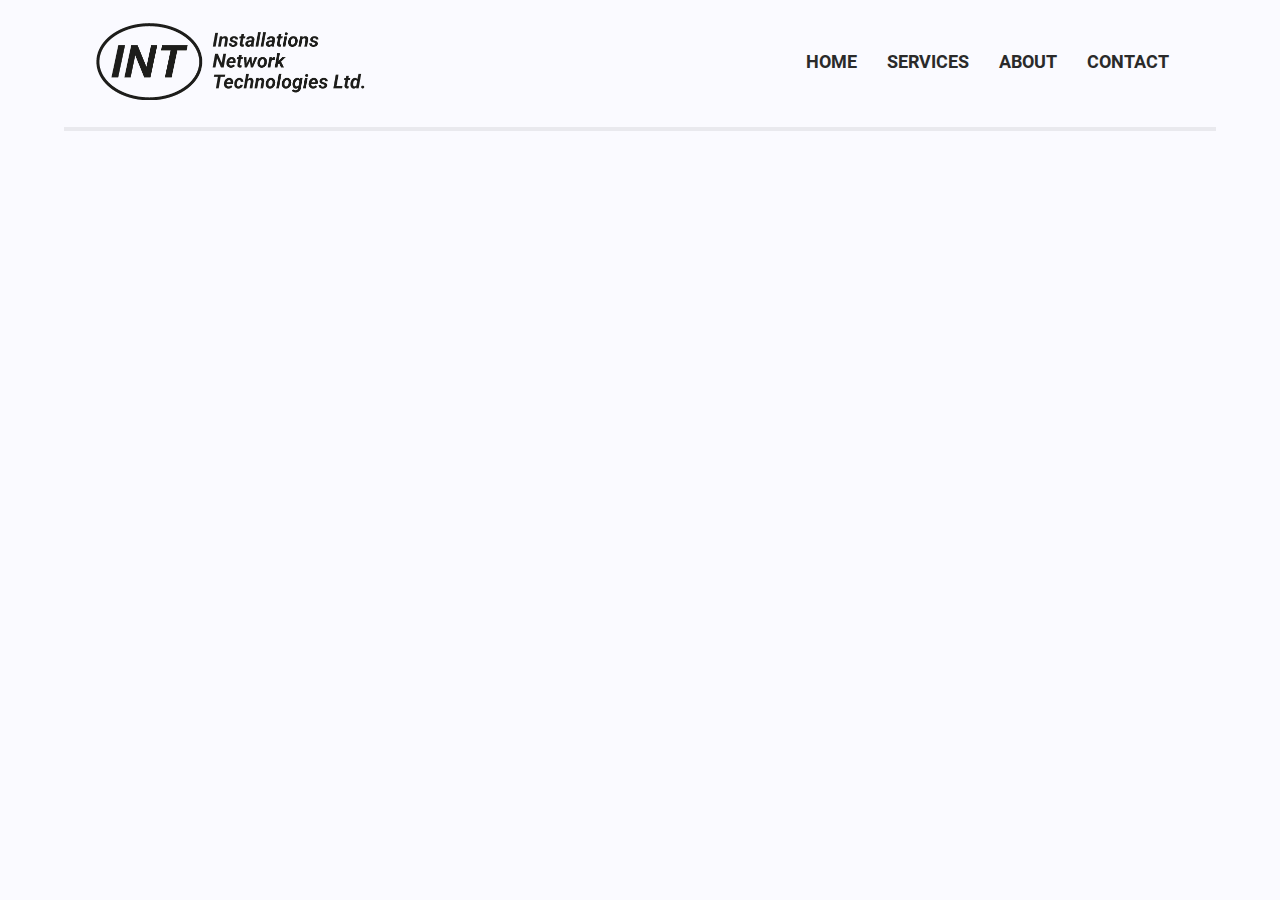
==== index.html @ aeeef5a5 "Nav" ====
<!DOCTYPE html>
<html lang="en">
<head>
    <meta charset="UTF-8">
    <meta name="viewport" content="width=device-width, initial-scale=1.0">
    <link rel="stylesheet" type="text/css" href="style/styles.css">
    <script type="text/javascript" src="javascript/jquery.js"></script>
    <script type="text/javascript" src="javascript/js.js"></script>
    <title>Document</title>
</head>
<body>
    <div class="main-wrapper">
        <nav>
            <div class="logo-container">
                <img class="logo" src="/images/logo/INT-Logo.gif">
            </div>
            <div class="desktop-nav-container">
                <ul>
                    <li><button class="home-btn" id="home-btn"><p class="fromLeft">Home</p></button></li>
                    <li><button class="services-btn" id="services-btn"><p class="fromLeft">Services</p></button></li>
                    <li><button class="about-btn" id="about-btn"><p class="fromLeft">About</p></button></li>
                    <li><button class="contact-btn" id="contact-btn"><p class="fromLeft">Contact</p></button></li>
                </ul>
            </div>
            <div class="mobile-nav-container">
                <ul class="hamburger-menu-icon">
                    <li></li>
                    <li></li>
                    <li></li>
                </ul>
            </div> 
        </nav>
        <div class="divider"></div>
        <div class="content-wrapper"></div>
        <div class="divider"></div>
        <footer></footer>
    </div>
</body>
</html>
---- style/styles.css ----
@font-face {
  font-family: "roboto-reg";
  src: url(/style/fonts/Roboto-Regular.ttf);
}
@font-face {
  font-family: "roboto-med";
  src: url(/style/fonts/Roboto-Medium.ttf);
}
@font-face {
  font-family: "roboto-bold";
  src: url(/style/fonts/Roboto-Bold.ttf);
}
@font-face {
  font-family: "roboto-reg";
  src: url(/style/fonts/Roboto-Regular.ttf);
}
@font-face {
  font-family: "roboto-med";
  src: url(/style/fonts/Roboto-Medium.ttf);
}
@font-face {
  font-family: "roboto-bold";
  src: url(/style/fonts/Roboto-Bold.ttf);
}
nav {
  display: flex;
  flex-direction: row;
  justify-content: space-between;
  align-items: center;
  flex-wrap: wrap;
}
nav .logo {
  width: 100%;
  max-width: 270px;
}

* {
  font-family: roboto-reg;
  color: #2A2A2A;
}

button {
  border: none;
  padding: 0;
  margin: 0;
}

body {
  width: 100%;
  margin: 0;
  padding: 0;
  background-color: #FAFAFF;
  display: flex;
  flex-direction: column;
  justify-content: center;
  align-items: center;
  flex-wrap: nowrap;
}

.divider {
  width: 100%;
  height: 2px;
  background-color: #E9E9EE;
}

nav {
  width: 100%;
  max-width: 1180px;
  padding: 20px 32px;
  box-sizing: border-box;
  display: flex;
  flex-direction: row;
  justify-content: space-between;
  align-items: center;
  flex-wrap: wrap;
}
nav .logo-container {
  width: 50%;
}
nav .logo-container .logo {
  width: 100%;
  max-width: 270px;
  min-width: 200px;
}
nav .desktop-nav-container {
  width: 50%;
}
nav .desktop-nav-container ul {
  list-style: none;
  text-transform: uppercase;
  display: flex;
  flex-direction: row;
  justify-content: flex-end;
  align-items: center;
  flex-wrap: nowrap;
}
nav .desktop-nav-container ul button {
  background-color: #FAFAFF;
}
nav .desktop-nav-container ul button p {
  font-family: roboto-bold, Arial, Helvetica, sans-serif;
  text-transform: uppercase;
  font-size: 18px;
  margin: 0;
  padding: 15px;
}
nav .desktop-nav-container ul button p:after {
  display: block;
  content: "";
  border-bottom: solid 4px #3333FF;
  transform: scaleX(0);
  transition: transform 300ms ease-in-out;
}
nav .desktop-nav-container ul button p:hover:after {
  transform: scaleX(1);
}
nav .desktop-nav-container ul button p.fromLeft:after {
  transform-origin: 0% 50%;
}
nav .mobile-nav-container {
  display: none;
}
nav .mobile-nav-container ul {
  list-style: none;
  display: flex;
  flex-direction: column;
  justify-content: center;
  align-items: flex-start;
  flex-wrap: nowrap;
}
nav .mobile-nav-container li {
  width: 40px;
  height: 5px;
  margin: 5px 10px;
  background-color: #2A2A2A;
}
nav .mobile-nav-container li:nth-child(3) {
  width: 27px;
}

.main-wrapper {
  width: 100%;
  max-width: 1400px;
  box-sizing: border-box;
  padding: 0 5vw;
  display: flex;
  flex-direction: column;
  justify-content: center;
  align-items: center;
  flex-wrap: nowrap;
}

@media screen and (max-width: 850px) {
  nav {
    padding: 3vw 4vw;
  }
  nav .desktop-nav-container {
    display: none;
  }
  nav .mobile-nav-container {
    display: flex;
  }
}/*# sourceMappingURL=styles.css.map */
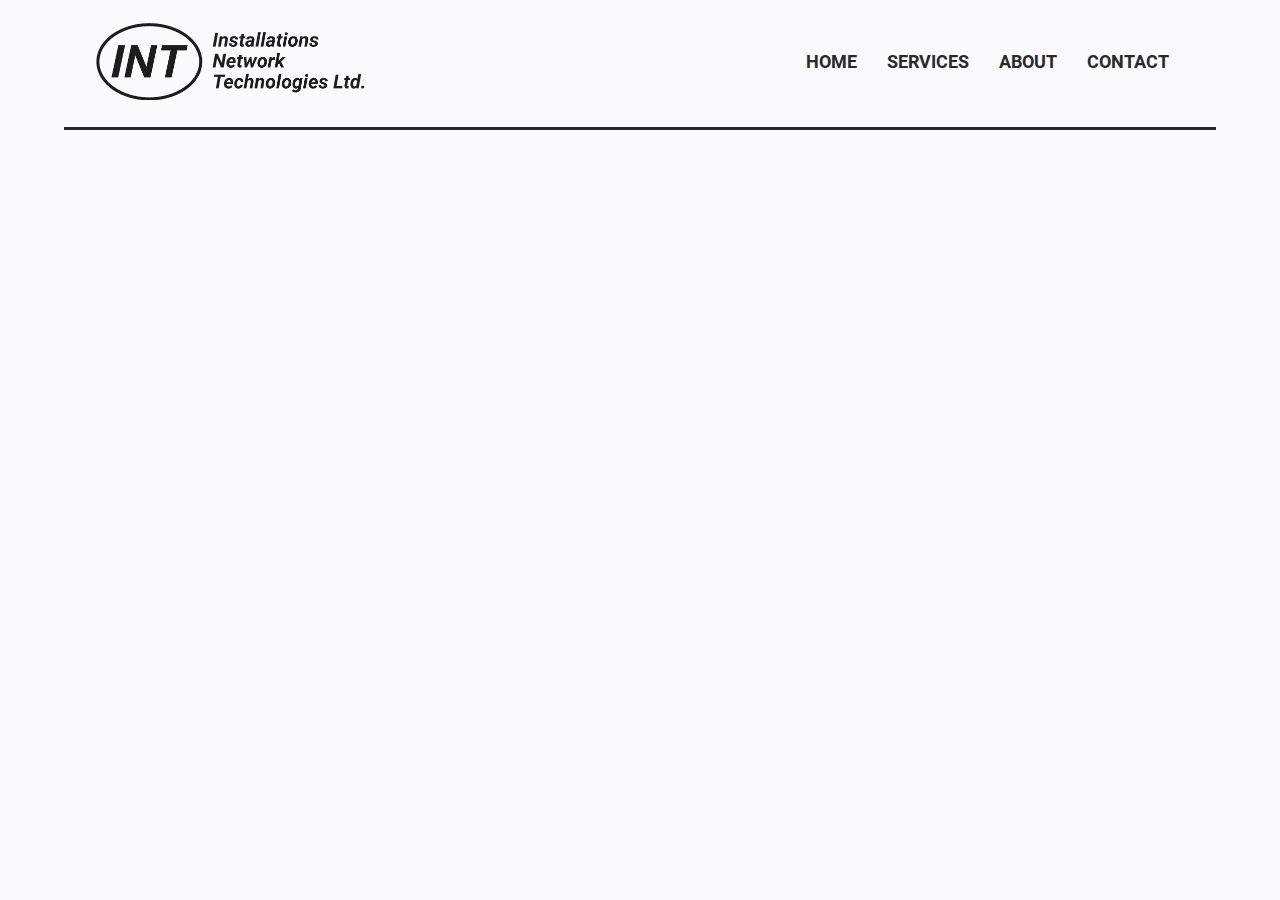
==== commit 0d25f0af: "Nav" ====
--- a/index.html
+++ b/index.html
@@ -16,18 +16,26 @@
             </div>
             <div class="desktop-nav-container">
                 <ul>
-                    <li><button class="home-btn" id="home-btn"><p class="fromLeft">Home</p></button></li>
-                    <li><button class="services-btn" id="services-btn"><p class="fromLeft">Services</p></button></li>
-                    <li><button class="about-btn" id="about-btn"><p class="fromLeft">About</p></button></li>
-                    <li><button class="contact-btn" id="contact-btn"><p class="fromLeft">Contact</p></button></li>
+                    <li><button class="home-btn" id="home"><p class="fromLeft">Home</p></button></li>
+                    <li><button class="services-btn" id="services"><p class="fromLeft">Services</p></button></li>
+                    <li><button class="about-btn" id="about"><p class="fromLeft">About</p></button></li>
+                    <li><button class="contact-btn" id="contact"><p class="fromLeft">Contact</p></button></li>
                 </ul>
             </div>
             <div class="mobile-nav-container">
-                <ul class="hamburger-menu-icon">
+                <ul id="menu-icon" class="hamburger-menu-icon" onclick="menuToggle()">
                     <li></li>
                     <li></li>
                     <li></li>
                 </ul>
+                <div id="mobile-menu" class="mobile-menu">
+                    <ul>
+                        <li><button class="home-btn" id="home" onclick="navSelect(this.id)"><p class="fromLeft">Home</p></button></li>
+                        <li><button class="services-btn" id="services" onclick="navSelect(this.id)"><p class="fromLeft">Services</p></button></li>
+                        <li><button class="about-btn" id="about" onclick="navSelect(this.id)"><p class="fromLeft">About</p></button></li>
+                        <li><button class="contact-btn" id="contact" onclick="navSelect(this.id)"><p class="fromLeft">Contact</p></button></li>
+                    </ul>
+                </div>
             </div> 
         </nav>
         <div class="divider"></div>
--- a/style/styles.css
+++ b/style/styles.css
@@ -10,18 +10,6 @@
   font-family: "roboto-bold";
   src: url(/style/fonts/Roboto-Bold.ttf);
 }
-@font-face {
-  font-family: "roboto-reg";
-  src: url(/style/fonts/Roboto-Regular.ttf);
-}
-@font-face {
-  font-family: "roboto-med";
-  src: url(/style/fonts/Roboto-Medium.ttf);
-}
-@font-face {
-  font-family: "roboto-bold";
-  src: url(/style/fonts/Roboto-Bold.ttf);
-}
 nav {
   display: flex;
   flex-direction: row;
@@ -59,8 +47,8 @@
 
 .divider {
   width: 100%;
-  height: 2px;
-  background-color: #E9E9EE;
+  height: 1.5px;
+  background-color: #2A2A2A;
 }
 
 nav {
@@ -98,6 +86,7 @@
   background-color: #FAFAFF;
 }
 nav .desktop-nav-container ul button p {
+  display: inline-block;
   font-family: roboto-bold, Arial, Helvetica, sans-serif;
   text-transform: uppercase;
   font-size: 18px;
@@ -118,10 +107,16 @@
   transform-origin: 0% 50%;
 }
 nav .mobile-nav-container {
+  position: relative;
   display: none;
+  width: 50px;
 }
 nav .mobile-nav-container ul {
+  position: absolute;
   list-style: none;
+  z-index: 4;
+  top: -40px;
+  padding: 0;
   display: flex;
   flex-direction: column;
   justify-content: center;
@@ -133,9 +128,73 @@
   height: 5px;
   margin: 5px 10px;
   background-color: #2A2A2A;
+  transition: transform 0.3s ease-in-out, width 0.3s ease-in-out, opacity 0.2s ease-in-out;
 }
 nav .mobile-nav-container li:nth-child(3) {
   width: 27px;
+}
+nav .mobile-nav-container .hamburger-menu-icon.menu-toggle-icon li:nth-of-type(1) {
+  transform: translateY(15px) rotate(45deg);
+}
+nav .mobile-nav-container .hamburger-menu-icon.menu-toggle-icon li:nth-of-type(2) {
+  opacity: 0;
+}
+nav .mobile-nav-container .hamburger-menu-icon.menu-toggle-icon li:nth-of-type(3) {
+  transform: translateY(-14px) rotate(-45deg);
+  width: 40px;
+}
+nav .mobile-nav-container .mobile-menu {
+  position: absolute;
+  z-index: 2;
+  width: 300px;
+  height: 360px;
+  top: -400px;
+  left: -170px;
+  background-color: #FAFAFF;
+  border-radius: 1px;
+  transition: all 0.3s ease-in-out;
+  overflow: hidden;
+  box-shadow: 0 4px 8px 0 rgba(62, 62, 62, 0.1), 0 6px 20px 0 rgba(0, 0, 1, 0.01);
+  opacity: 0;
+}
+nav .mobile-nav-container .mobile-menu ul {
+  position: absolute;
+  top: 50px;
+  left: 10px;
+  list-style: none;
+  text-transform: uppercase;
+}
+nav .mobile-nav-container .mobile-menu ul li {
+  margin: 25px 10px;
+}
+nav .mobile-nav-container .mobile-menu ul button {
+  background-color: #FAFAFF;
+}
+nav .mobile-nav-container .mobile-menu ul button p {
+  display: inline-block;
+  font-family: roboto-bold, Arial, Helvetica, sans-serif;
+  text-transform: uppercase;
+  font-size: 18px;
+  margin: 0;
+  padding: 15px;
+}
+nav .mobile-nav-container .mobile-menu ul button p:after {
+  display: block;
+  content: "";
+  border-bottom: solid 4px #3333FF;
+  transform: scaleX(0);
+  transition: transform 300ms ease-in-out;
+}
+nav .mobile-nav-container .mobile-menu ul button p:hover:after {
+  transform: scaleX(1);
+}
+nav .mobile-nav-container .mobile-menu ul button p.fromLeft:after {
+  transform-origin: 0% 50%;
+}
+nav .mobile-nav-container .mobile-menu.menu-toggle-menu {
+  display: flex;
+  top: -63px;
+  opacity: 1;
 }
 
 .main-wrapper {
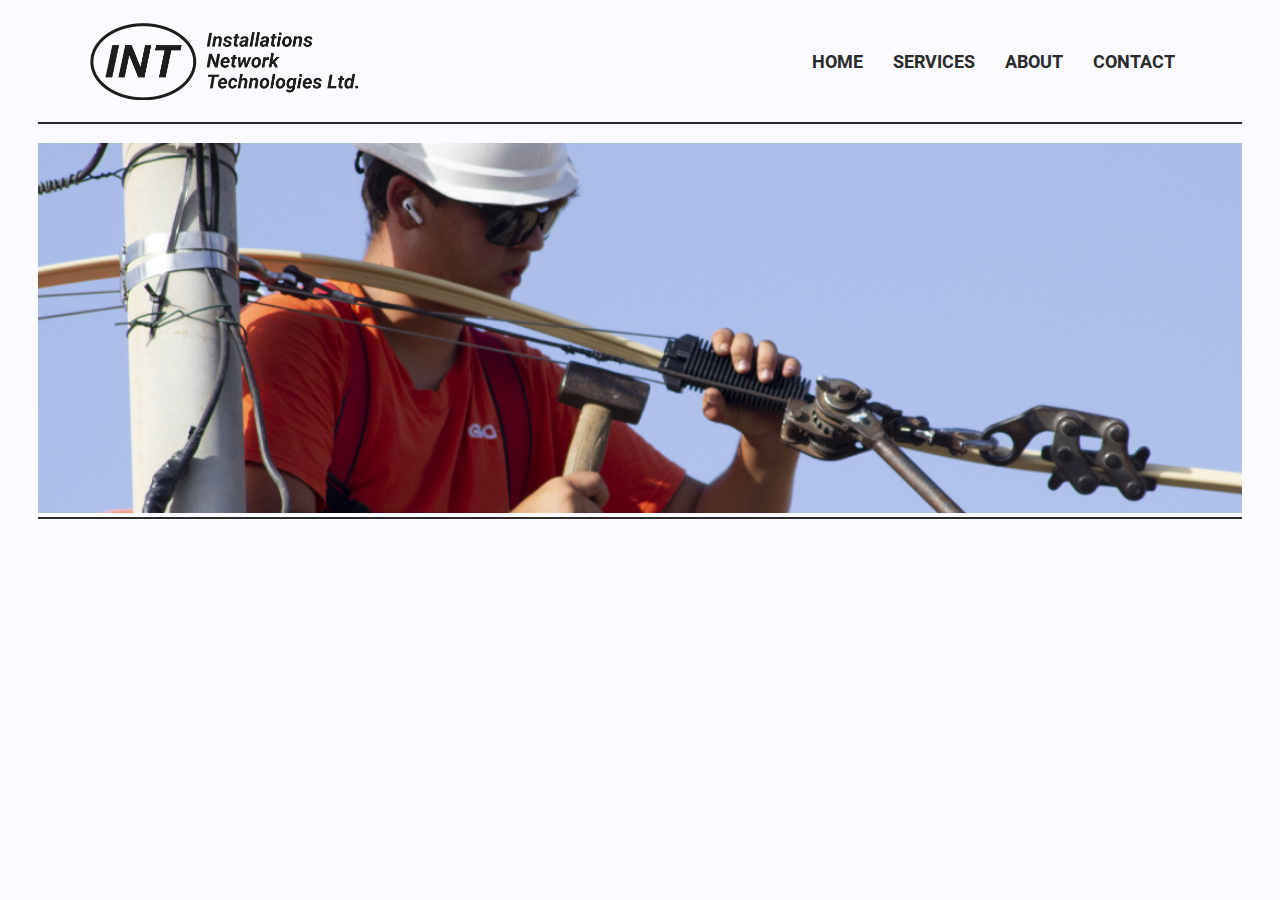
==== commit b305570e: "Style Divider / Banner" ====
--- a/index.html
+++ b/index.html
@@ -39,7 +39,13 @@
             </div> 
         </nav>
         <div class="divider"></div>
-        <div class="content-wrapper"></div>
+        <div class="content-wrapper">
+            <div class="landing-page">
+                <div class="banner">
+                    <img src="/images/banner/banner-1.png"> 
+                </div>
+            </div>
+        </div>
         <div class="divider"></div>
         <footer></footer>
     </div>
--- a/style/styles.css
+++ b/style/styles.css
@@ -11,50 +11,8 @@
   src: url(/style/fonts/Roboto-Bold.ttf);
 }
 nav {
-  display: flex;
-  flex-direction: row;
-  justify-content: space-between;
-  align-items: center;
-  flex-wrap: wrap;
-}
-nav .logo {
-  width: 100%;
-  max-width: 270px;
-}
-
-* {
-  font-family: roboto-reg;
-  color: #2A2A2A;
-}
-
-button {
-  border: none;
-  padding: 0;
-  margin: 0;
-}
-
-body {
-  width: 100%;
-  margin: 0;
-  padding: 0;
-  background-color: #FAFAFF;
-  display: flex;
-  flex-direction: column;
-  justify-content: center;
-  align-items: center;
-  flex-wrap: nowrap;
-}
-
-.divider {
-  width: 100%;
-  height: 1.5px;
-  background-color: #2A2A2A;
-}
-
-nav {
-  width: 100%;
-  max-width: 1180px;
-  padding: 20px 32px;
+  width: 100%;
+  padding: 20px 7vw 15px 7vw;
   box-sizing: border-box;
   display: flex;
   flex-direction: row;
@@ -197,16 +155,73 @@
   opacity: 1;
 }
 
+* {
+  font-family: roboto-reg;
+  color: #2A2A2A;
+}
+
+button {
+  border: none;
+  padding: 0;
+  margin: 0;
+}
+
+body {
+  width: 100%;
+  margin: 0;
+  padding: 0;
+  background-color: #FAFAFF;
+  display: flex;
+  flex-direction: column;
+  justify-content: center;
+  align-items: center;
+  flex-wrap: nowrap;
+}
+
+.divider {
+  width: 94%;
+  height: 0.22vh;
+  background-color: #2A2A2A;
+  margin: 0 7vw;
+  margin-bottom: 1.5vw;
+  box-sizing: border-box;
+}
+
 .main-wrapper {
+  display: flex;
+  flex-direction: column;
+  justify-content: center;
+  align-items: center;
+  flex-wrap: nowrap;
   width: 100%;
   max-width: 1400px;
-  box-sizing: border-box;
-  padding: 0 5vw;
-  display: flex;
-  flex-direction: column;
-  justify-content: center;
-  align-items: center;
-  flex-wrap: nowrap;
+  overflow: hidden;
+  box-sizing: border-box;
+}
+
+.landing-page {
+  display: flex;
+  flex-direction: column;
+  justify-content: center;
+  align-items: center;
+  flex-wrap: nowrap;
+  width: 100%;
+  box-sizing: border-box;
+}
+.landing-page .banner {
+  width: 94%;
+  max-width: 1400px;
+  margin: 0 7vw;
+  overflow: hidden;
+}
+.landing-page .banner img {
+  width: 100%;
+  height: 30vw;
+  max-height: 370px;
+  -o-object-fit: cover;
+     object-fit: cover;
+  -o-object-position: center;
+     object-position: center;
 }
 
 @media screen and (max-width: 850px) {
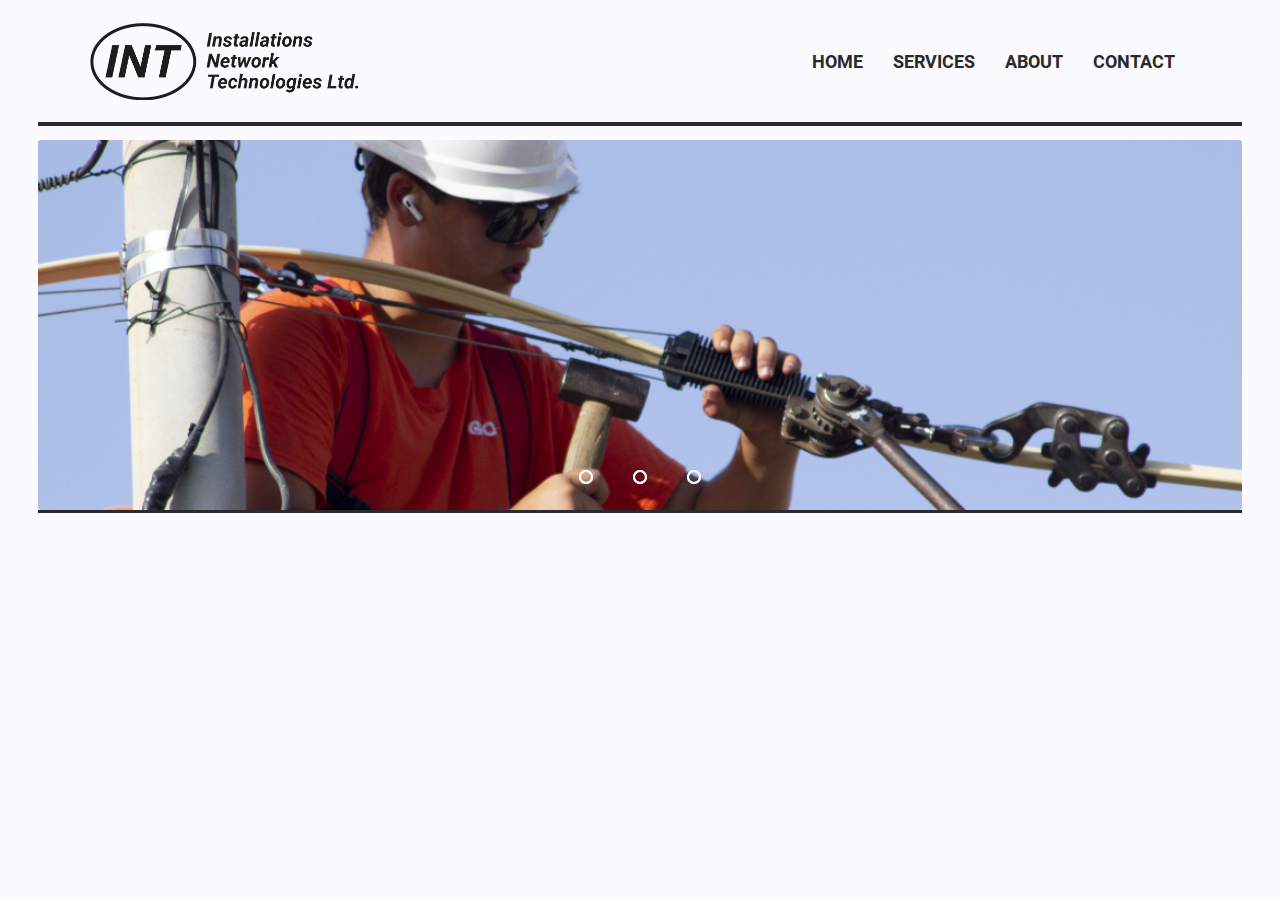
==== commit bd087c0f: "Banner" ====
--- a/index.html
+++ b/index.html
@@ -41,9 +41,33 @@
         <div class="divider"></div>
         <div class="content-wrapper">
             <div class="landing-page">
-                <div class="banner">
-                    <img src="/images/banner/banner-1.png"> 
-                </div>
+                <div class="slider">
+                    <div class="slides">
+                      <input type="radio" name="radio-btn" id="radio1">
+                      <input type="radio" name="radio-btn" id="radio2">
+                      <input type="radio" name="radio-btn" id="radio3">
+                      <div class="slide first">
+                        <img src="/images/banner/banner-1.png" alt="">
+                      </div>
+                      <div class="slide">
+                        <img src="/images/banner/banner-2.png" alt="">
+                      </div>
+                      <div class="slide">
+                        <img src="/images/banner/banner-3.png" alt="">
+                      </div>
+                      <div class="navigation-auto">
+                        <div class="auto-btn1"></div>
+                        <div class="auto-btn2"></div>
+                        <div class="auto-btn3"></div>
+                      </div>
+                      <div class="navigation-manual">
+                        <label for="radio1" class="manual-btn" onClick=pause()></label>
+                        <label for="radio2" class="manual-btn" onClick=pause()></label>
+                        <label for="radio3" class="manual-btn" onClick=pause()></label>
+                      </div>
+                    </div>
+              
+                  </div>
             </div>
         </div>
         <div class="divider"></div>
--- a/style/styles.css
+++ b/style/styles.css
@@ -180,10 +180,10 @@
 
 .divider {
   width: 94%;
-  height: 0.22vh;
+  height: 0.4vh;
   background-color: #2A2A2A;
   margin: 0 7vw;
-  margin-bottom: 1.5vw;
+  margin-bottom: 1.1vw;
   box-sizing: border-box;
 }
 
@@ -207,14 +207,31 @@
   flex-wrap: nowrap;
   width: 100%;
   box-sizing: border-box;
-}
-.landing-page .banner {
+  /*css for manual slide navigation*/
+  /*css for automatic navigation*/
+}
+.landing-page .slider {
   width: 94%;
+  max-height: 370px;
   max-width: 1400px;
   margin: 0 7vw;
   overflow: hidden;
-}
-.landing-page .banner img {
+  border-radius: 3px;
+  position: relative;
+}
+.landing-page .slides {
+  width: 500%;
+  height: 30vw;
+  display: flex;
+}
+.landing-page .slides input {
+  display: none;
+}
+.landing-page .slide {
+  width: 20%;
+  transition: 3s;
+}
+.landing-page .slide img {
   width: 100%;
   height: 30vw;
   max-height: 370px;
@@ -222,6 +239,71 @@
      object-fit: cover;
   -o-object-position: center;
      object-position: center;
+}
+.landing-page .navigation-manual {
+  position: absolute;
+  display: flex;
+  align-items: flex-end;
+  justify-content: center;
+  width: 100%;
+  height: 100%;
+  z-index: 2;
+  max-width: 1400px;
+  padding-bottom: 2vw;
+  box-sizing: border-box;
+}
+.landing-page .manual-btn {
+  height: 0.8vw;
+  width: 0.8vw;
+  border: 2px solid #FAFAFF;
+  border-radius: 20px;
+  cursor: pointer;
+  transition: 1s;
+}
+.landing-page .manual-btn:not(:last-child) {
+  margin-right: 40px;
+}
+.landing-page .manual-btn:hover {
+  background: #3333FF;
+}
+.landing-page #radio1:checked ~ .first {
+  margin-left: 0;
+}
+.landing-page #radio2:checked ~ .first {
+  margin-left: -20%;
+}
+.landing-page #radio3:checked ~ .first {
+  margin-left: -40%;
+}
+.landing-page .navigation-auto {
+  position: absolute;
+  display: flex;
+  align-items: flex-end;
+  justify-content: center;
+  width: 100%;
+  height: 100%;
+  max-width: 1400px;
+  padding-bottom: 2vw;
+  box-sizing: border-box;
+}
+.landing-page .navigation-auto div {
+  height: 0.8vw;
+  width: 0.8vw;
+  border: 2px solid #FAFAFF;
+  border-radius: 20px;
+  transition: 1s;
+}
+.landing-page .navigation-auto div:not(:last-child) {
+  margin-right: 40px;
+}
+.landing-page #radio1:checked ~ .navigation-auto .auto-btn1 {
+  background: #FAFAFF;
+}
+.landing-page #radio2:checked ~ .navigation-auto .auto-btn2 {
+  background: #FAFAFF;
+}
+.landing-page #radio3:checked ~ .navigation-auto .auto-btn3 {
+  background: #FAFAFF;
 }
 
 @media screen and (max-width: 850px) {
@@ -234,4 +316,7 @@
   nav .mobile-nav-container {
     display: flex;
   }
+  .divider {
+    height: 0.3vh;
+  }
 }/*# sourceMappingURL=styles.css.map */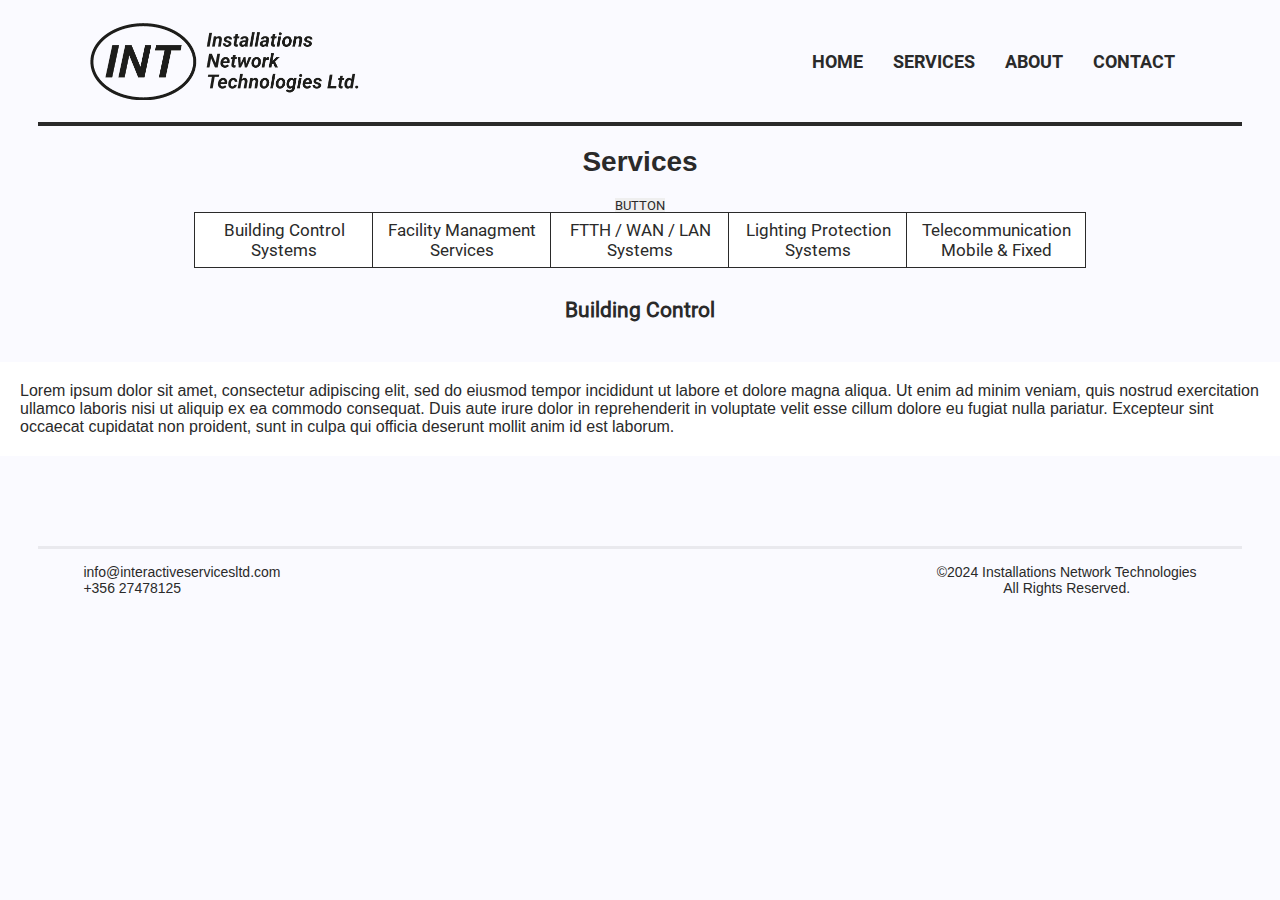
==== commit 0e08527d: "NAV/ Index / Services" ====
--- a/index.html
+++ b/index.html
@@ -9,17 +9,17 @@
     <title>Document</title>
 </head>
 <body>
-    <div class="main-wrapper">
+    <div id="main-wrapper" class="main-wrapper">
         <nav>
             <div class="logo-container">
                 <img class="logo" src="/images/logo/INT-Logo.gif">
             </div>
             <div class="desktop-nav-container">
                 <ul>
-                    <li><button class="home-btn" id="home"><p class="fromLeft">Home</p></button></li>
-                    <li><button class="services-btn" id="services"><p class="fromLeft">Services</p></button></li>
-                    <li><button class="about-btn" id="about"><p class="fromLeft">About</p></button></li>
-                    <li><button class="contact-btn" id="contact"><p class="fromLeft">Contact</p></button></li>
+                    <li><button class="home-btn" id="home" onclick="loadPage('/pages/home.html')"><p class="fromLeft">Home</p></button></li>
+                    <li><button class="services-btn" id="services" onclick="loadPage('/pages/services.html')"><p class="fromLeft">Services</p></button></li>
+                    <li><button class="about-btn" id="about" onclick="loadPage('/pages/about.html')"><p class="fromLeft" onclick="loadPage('about.html')">About</p></button></li>
+                    <li><button class="contact-btn" id="contact" onclick="loadPage('/pages/contact.html')"><p class="fromLeft">Contact</p></button></li>
                 </ul>
             </div>
             <div class="mobile-nav-container">
@@ -30,48 +30,28 @@
                 </ul>
                 <div id="mobile-menu" class="mobile-menu">
                     <ul>
-                        <li><button class="home-btn" id="home" onclick="navSelect(this.id)"><p class="fromLeft">Home</p></button></li>
-                        <li><button class="services-btn" id="services" onclick="navSelect(this.id)"><p class="fromLeft">Services</p></button></li>
-                        <li><button class="about-btn" id="about" onclick="navSelect(this.id)"><p class="fromLeft">About</p></button></li>
-                        <li><button class="contact-btn" id="contact" onclick="navSelect(this.id)"><p class="fromLeft">Contact</p></button></li>
+                        <li><button class="home-btn" id="home" onclick="loadPage('/pages/home.html')"><p class="fromLeft">Home</p></button></li>
+                        <li><button class="services-btn" id="services" onclick="loadPage('/pages/services.html')"><p class="fromLeft">Services</p></button></li>
+                        <li><button class="about-btn" id="about" onclick="loadPage('/pages/about.html')"><p class="fromLeft" onclick="loadPage('about.html')">About</p></button></li>
+                        <li><button class="contact-btn" id="contact" onclick="loadPage('/pages/contact.html')"><p class="fromLeft">Contact</p></button></li>
                     </ul>
                 </div>
             </div> 
         </nav>
         <div class="divider"></div>
-        <div class="content-wrapper">
-            <div class="landing-page">
-                <div class="slider">
-                    <div class="slides">
-                      <input type="radio" name="radio-btn" id="radio1">
-                      <input type="radio" name="radio-btn" id="radio2">
-                      <input type="radio" name="radio-btn" id="radio3">
-                      <div class="slide first">
-                        <img src="/images/banner/banner-1.png" alt="">
-                      </div>
-                      <div class="slide">
-                        <img src="/images/banner/banner-2.png" alt="">
-                      </div>
-                      <div class="slide">
-                        <img src="/images/banner/banner-3.png" alt="">
-                      </div>
-                      <div class="navigation-auto">
-                        <div class="auto-btn1"></div>
-                        <div class="auto-btn2"></div>
-                        <div class="auto-btn3"></div>
-                      </div>
-                      <div class="navigation-manual">
-                        <label for="radio1" class="manual-btn" onClick=pause()></label>
-                        <label for="radio2" class="manual-btn" onClick=pause()></label>
-                        <label for="radio3" class="manual-btn" onClick=pause()></label>
-                      </div>
-                    </div>
-              
-                  </div>
-            </div>
+        <div id="content" class="content-wrapper">
+            
         </div>
-        <div class="divider"></div>
-        <footer></footer>
+        <footer>
+          <div class="footer-details">
+            <p>info@interactiveservicesltd.com<br>
+              +356 27478125</p>
+          </div>
+          <div class="footer-details">
+            <p>©2024 Installations Network Technologies<br>
+              All Rights Reserved.</p>
+          </div>
+        </footer>
     </div>
 </body>
 </html>--- a/style/styles.css
+++ b/style/styles.css
@@ -10,6 +10,60 @@
   font-family: "roboto-bold";
   src: url(/style/fonts/Roboto-Bold.ttf);
 }
+* {
+  font-family: roboto-reg;
+  color: #2A2A2A;
+}
+
+p, h1, h2, h3, h4, h5 {
+  font-family: roboto, Arial, Helvetica, sans-serif;
+  margin: 0;
+  padding: 0;
+}
+
+body {
+  width: 100%;
+  margin: 0;
+  padding: 0;
+  background-color: #FAFAFF;
+  display: flex;
+  flex-direction: column;
+  justify-content: center;
+  align-items: center;
+  flex-wrap: nowrap;
+}
+
+.main-wrapper {
+  display: flex;
+  flex-direction: column;
+  justify-content: center;
+  align-items: center;
+  flex-wrap: nowrap;
+  width: 100%;
+  max-width: 1400px;
+  overflow: hidden;
+  box-sizing: border-box;
+}
+
+button {
+  border: none;
+  padding: 0;
+  margin: 0;
+}
+
+.text-block {
+  display: flex;
+  flex-direction: column;
+  justify-content: center;
+  align-items: center;
+  flex-wrap: nowrap;
+  background-color: #FFF;
+  padding: 17px 20px;
+  width: 94%;
+  max-width: 1200px;
+  box-sizing: border-box;
+}
+
 nav {
   width: 100%;
   padding: 20px 7vw 15px 7vw;
@@ -42,6 +96,7 @@
 }
 nav .desktop-nav-container ul button {
   background-color: #FAFAFF;
+  cursor: pointer;
 }
 nav .desktop-nav-container ul button p {
   display: inline-block;
@@ -86,7 +141,7 @@
   height: 5px;
   margin: 5px 10px;
   background-color: #2A2A2A;
-  transition: transform 0.3s ease-in-out, width 0.3s ease-in-out, opacity 0.2s ease-in-out;
+  transition: transform 0.3s ease-in-out, width 0.3s ease-in-out, opacity 0.1s ease-in-out;
 }
 nav .mobile-nav-container li:nth-child(3) {
   width: 27px;
@@ -155,48 +210,40 @@
   opacity: 1;
 }
 
-* {
-  font-family: roboto-reg;
-  color: #2A2A2A;
-}
-
-button {
-  border: none;
-  padding: 0;
-  margin: 0;
-}
-
-body {
-  width: 100%;
-  margin: 0;
-  padding: 0;
-  background-color: #FAFAFF;
-  display: flex;
-  flex-direction: column;
-  justify-content: center;
-  align-items: center;
-  flex-wrap: nowrap;
-}
-
 .divider {
   width: 94%;
   height: 0.4vh;
   background-color: #2A2A2A;
-  margin: 0 7vw;
-  margin-bottom: 1.1vw;
-  box-sizing: border-box;
-}
-
-.main-wrapper {
-  display: flex;
-  flex-direction: column;
-  justify-content: center;
-  align-items: center;
-  flex-wrap: nowrap;
-  width: 100%;
-  max-width: 1400px;
-  overflow: hidden;
-  box-sizing: border-box;
+  margin: 0 30px;
+  box-sizing: border-box;
+}
+
+footer {
+  display: flex;
+  flex-direction: row;
+  justify-content: space-between;
+  align-items: center;
+  flex-wrap: nowrap;
+  width: 94%;
+  margin: 0px 7vw;
+  padding: 15px;
+  box-sizing: border-box;
+  border-top: 0.4vh solid #E9E9EE;
+}
+footer .footer-details {
+  display: flex;
+  flex-direction: column;
+  justify-content: center;
+  align-items: center;
+  flex-wrap: npwrap;
+  margin: 0px 30px;
+}
+footer .footer-details:nth-child(1) p {
+  text-align: left;
+}
+footer .footer-details p {
+  text-align: center;
+  font-size: 14px;
 }
 
 .landing-page {
@@ -207,103 +254,272 @@
   flex-wrap: nowrap;
   width: 100%;
   box-sizing: border-box;
-  /*css for manual slide navigation*/
-  /*css for automatic navigation*/
-}
-.landing-page .slider {
+}
+.landing-page .banner {
   width: 94%;
-  max-height: 370px;
+  height: 30vw;
+  max-height: 320px;
+  min-height: 220px;
   max-width: 1400px;
   margin: 0 7vw;
   overflow: hidden;
   border-radius: 3px;
   position: relative;
-}
-.landing-page .slides {
-  width: 500%;
-  height: 30vw;
-  display: flex;
-}
-.landing-page .slides input {
-  display: none;
-}
-.landing-page .slide {
-  width: 20%;
-  transition: 3s;
-}
-.landing-page .slide img {
-  width: 100%;
-  height: 30vw;
-  max-height: 370px;
-  -o-object-fit: cover;
-     object-fit: cover;
-  -o-object-position: center;
-     object-position: center;
-}
-.landing-page .navigation-manual {
-  position: absolute;
-  display: flex;
-  align-items: flex-end;
-  justify-content: center;
+  margin-bottom: 30px;
+  background: #3333FF;
+}
+.landing-page .landing-page-text {
+  margin-bottom: 30px;
+}
+.landing-page .landing-gallery {
+  display: flex;
+  flex-direction: row;
+  justify-content: center;
+  align-items: center;
+  flex-wrap: wrap;
+  width: 94%;
+  max-width: 1400px;
+  margin-bottom: 30px;
+}
+.landing-page .landing-gallery .gal-img {
+  display: flex;
+  flex-direction: column;
+  justify-content: flex-end;
+  align-items: flex-start;
+  flex-wrap: wrap;
+  width: 210px;
+  height: 210px;
+  margin: 3px 7px 3px 0;
+  background-color: #3333FF;
+  padding: 7px 7px 7px 10px;
+  box-sizing: border-box;
+  background-position: center center;
+  background-size: cover;
+}
+.landing-page .landing-gallery .gal-img:nth-child(1) {
+  background-image: url("/images/gallery/home-gallery/go-cabling.png");
+}
+.landing-page .landing-gallery .gal-img:nth-child(2) {
+  background-image: url("/images/gallery/home-gallery/mobile-antenna.png");
+}
+.landing-page .landing-gallery .gal-img:nth-child(3) {
+  background-image: url("/images/gallery/home-gallery/solar-panels.png");
+}
+.landing-page .landing-gallery .gal-img:nth-child(4) {
+  background-image: url("/images/gallery/home-gallery/IMG_1708.jpg");
+}
+.landing-page .landing-gallery .gal-img:nth-child(5) {
+  background-image: url("/images/gallery/home-gallery/vms-system.png");
+}
+.landing-page .landing-gallery .gal-img p {
+  background-color: #fff;
+  font-size: 16px;
+  font-style: italic;
+  margin-bottom: 4px;
+  padding: 1px 4px;
+  cursor: pointer;
+}
+
+.services-wrapper {
+  display: flex;
   width: 100%;
   height: 100%;
-  z-index: 2;
-  max-width: 1400px;
-  padding-bottom: 2vw;
-  box-sizing: border-box;
-}
-.landing-page .manual-btn {
-  height: 0.8vw;
-  width: 0.8vw;
-  border: 2px solid #FAFAFF;
-  border-radius: 20px;
-  cursor: pointer;
-  transition: 1s;
-}
-.landing-page .manual-btn:not(:last-child) {
-  margin-right: 40px;
-}
-.landing-page .manual-btn:hover {
-  background: #3333FF;
-}
-.landing-page #radio1:checked ~ .first {
-  margin-left: 0;
-}
-.landing-page #radio2:checked ~ .first {
-  margin-left: -20%;
-}
-.landing-page #radio3:checked ~ .first {
-  margin-left: -40%;
-}
-.landing-page .navigation-auto {
-  position: absolute;
-  display: flex;
-  align-items: flex-end;
-  justify-content: center;
+  left: 0%;
+  display: flex;
+  flex-direction: column;
+  justify-content: center;
+  align-items: center;
+  flex-wrap: nowrap;
+}
+.services-wrapper .services-nav-wrapper {
+  width: 100%;
+  display: flex;
+  flex-direction: row;
+  justify-content: center;
+  align-items: center;
+  flex-wrap: nowrap;
+  flex-wrap: wrap;
+  margin-bottom: 30px;
+}
+.services-wrapper .services-nav-wrapper button {
+  min-width: 180px;
+  border: 1px solid #2A2A2A;
+  padding: 0;
+  margin: -0.5px -1px;
+  background: #fff;
+  padding: 7px 12px;
+  flex-wrap: wrap;
+  font-family: roboto-reg, Arial, Helvetica, sans-serif;
+  font-size: 17px;
+  transition: all 0.03s ease-in;
+}
+.services-wrapper .services-nav-wrapper button:hover {
+  background-color: #3333FF;
+  color: #fff;
+}
+.services-wrapper .page-title {
+  font-size: 28px;
+  margin: 20px 0;
+}
+.services-wrapper .services-title {
+  font-family: roboto-reg, Arial, Helvetica, sans-serif;
+  font-size: 21px;
+  margin-bottom: 40px;
+}
+.services-wrapper .services-text-block {
+  background-color: #fff;
+  color: #000;
+  font-family: robo-reg, Arial, Helvetica, sans-serif;
+  font-size: 16px;
+  padding: 20px;
+  margin-bottom: 40px;
+}
+.services-wrapper .services-gallery-block {
+  width: 100%;
+  max-width: 980px;
+  margin-bottom: 40px;
+  display: flex;
+  flex-direction: row;
+  justify-content: center;
+  align-items: center;
+  flex-wrap: wrap;
+}
+.services-wrapper .services-gallery-block img {
+  margin: 5px;
+  width: 22%;
+  min-width: 150px;
+  height: auto;
+}
+
+.contact-wrapper {
+  display: flex;
+  flex-direction: column;
+  width: 96%;
+  left: 0%;
+  font-family: roboto-med;
+  font-size: 25px;
+}
+.contact-wrapper .main-block {
+  display: flex;
+  justify-content: center;
+  align-items: flex-start;
+  flex-direction: row;
+  width: 100%;
+  max-width: 1010px;
+}
+.contact-wrapper .main-block .contact-block {
+  width: 49%;
+  min-width: 372px;
+  height: 320px;
+  margin: 7px;
+  box-sizing: border-box;
+  padding: 15px 15px 15px 30px;
+  background-color: #fff;
+  border-radius: 1px;
+}
+.contact-wrapper .main-block .contact-block h4 {
+  font-family: roboto-med, Arial, Helvetica, sans-serif;
+  font-size: 22px;
+  margin-bottom: 10px;
+}
+.contact-wrapper .main-block .contact-block ul {
+  font-family: roboto-reg, Arial, Helvetica, sans-serif;
+  font-size: 16px;
+  margin-bottom: 20px;
+}
+.contact-wrapper .main-block .contact-block ul .list-title {
+  font-family: roboto-med, Arial, Helvetica, sans-serif;
+  font-size: 18px;
+}
+.contact-wrapper .main-block .contact-block .mob-email {
+  text-align: left;
+}
+.contact-wrapper .main-block .contact-block .contact-heading-block {
+  text-align: center;
+}
+.contact-wrapper .main-block .contact-block .contact-body-block .list-title {
+  margin-bottom: 5px;
+}
+.contact-wrapper .main-block .contact-block .contact-bottom-block {
+  display: flex;
+  flex-direction: row;
+}
+.contact-wrapper .map-block {
+  width: 100%;
+  max-width: 997px;
+  min-width: 372px;
+  height: 400px;
+  background-color: lightblue;
+  margin: 7px 7px 30px 7px;
+  overflow: hidden;
+}
+.contact-wrapper .map-block .map-block-iframe {
   width: 100%;
   height: 100%;
-  max-width: 1400px;
-  padding-bottom: 2vw;
-  box-sizing: border-box;
-}
-.landing-page .navigation-auto div {
-  height: 0.8vw;
-  width: 0.8vw;
-  border: 2px solid #FAFAFF;
-  border-radius: 20px;
-  transition: 1s;
-}
-.landing-page .navigation-auto div:not(:last-child) {
-  margin-right: 40px;
-}
-.landing-page #radio1:checked ~ .navigation-auto .auto-btn1 {
-  background: #FAFAFF;
-}
-.landing-page #radio2:checked ~ .navigation-auto .auto-btn2 {
-  background: #FAFAFF;
-}
-.landing-page #radio3:checked ~ .navigation-auto .auto-btn3 {
-  background: #FAFAFF;
+}
+
+.about-wrapper {
+  display: flex;
+  width: 100%;
+  height: 100%;
+  left: 0%;
+  flex-direction: column;
+  justify-content: center;
+  align-items: center;
+}
+.about-wrapper .about-info-block {
+  padding: 15px;
+  border-radius: 1px;
+  background: #fff;
+  color: #000;
+  font-family: robo-reg, Arial, Helvetica, sans-serif;
+  font-size: 16px;
+}
+.about-wrapper .about-gallery-block {
+  width: 100%;
+  max-width: 1200px;
+  height: auto;
+  display: flex;
+  flex-direction: row;
+  justify-content: center;
+  align-items: center;
+  flex-wrap: nowrap;
+}
+.about-wrapper .about-gallery-block .col {
+  width: 33%;
+  min-width: 290px;
+  max-width: 370px;
+  margin: 0 4px;
+}
+.about-wrapper .about-gallery-block .col .gal-item {
+  width: 100%;
+  margin: 8px 0px;
+  background-color: #3333FF;
+  border-radius: 1px;
+}
+.about-wrapper .about-gallery-block .col .gal-one {
+  height: 20vw;
+  min-height: 368px;
+}
+.about-wrapper .about-gallery-block .col .gal-two {
+  height: 16vw;
+  min-height: 259px;
+}
+.about-wrapper .about-gallery-block .col .gal-three {
+  height: 16vw;
+  min-height: 259px;
+}
+.about-wrapper .about-gallery-block .col .gal-four {
+  height: 20vw;
+  min-height: 368px;
+}
+.about-wrapper .about-gallery-block .col .gal-five {
+  height: 20vw;
+  min-height: 368px;
+}
+.about-wrapper .about-gallery-block .col .gal-six {
+  height: 16vw;
+  min-height: 259px;
 }
 
 @media screen and (max-width: 850px) {
@@ -319,4 +535,26 @@
   .divider {
     height: 0.3vh;
   }
+  .landing-page .slider .navigation-auto {
+    height: 0.8vw;
+    width: 0.8vw;
+  }
+  .landing-page .slider .manual-btn {
+    height: 0.8vw;
+    width: 0.8vw;
+  }
+}
+@media screen and (max-width: 512px) {
+  .landing-page .landing-gallery .gal-img {
+    width: 160px;
+    height: 150px;
+    background-position: center center;
+  }
+  footer {
+    flex-direction: column;
+  }
+  footer p {
+    text-align: center !important;
+    margin-bottom: 20px;
+  }
 }/*# sourceMappingURL=styles.css.map */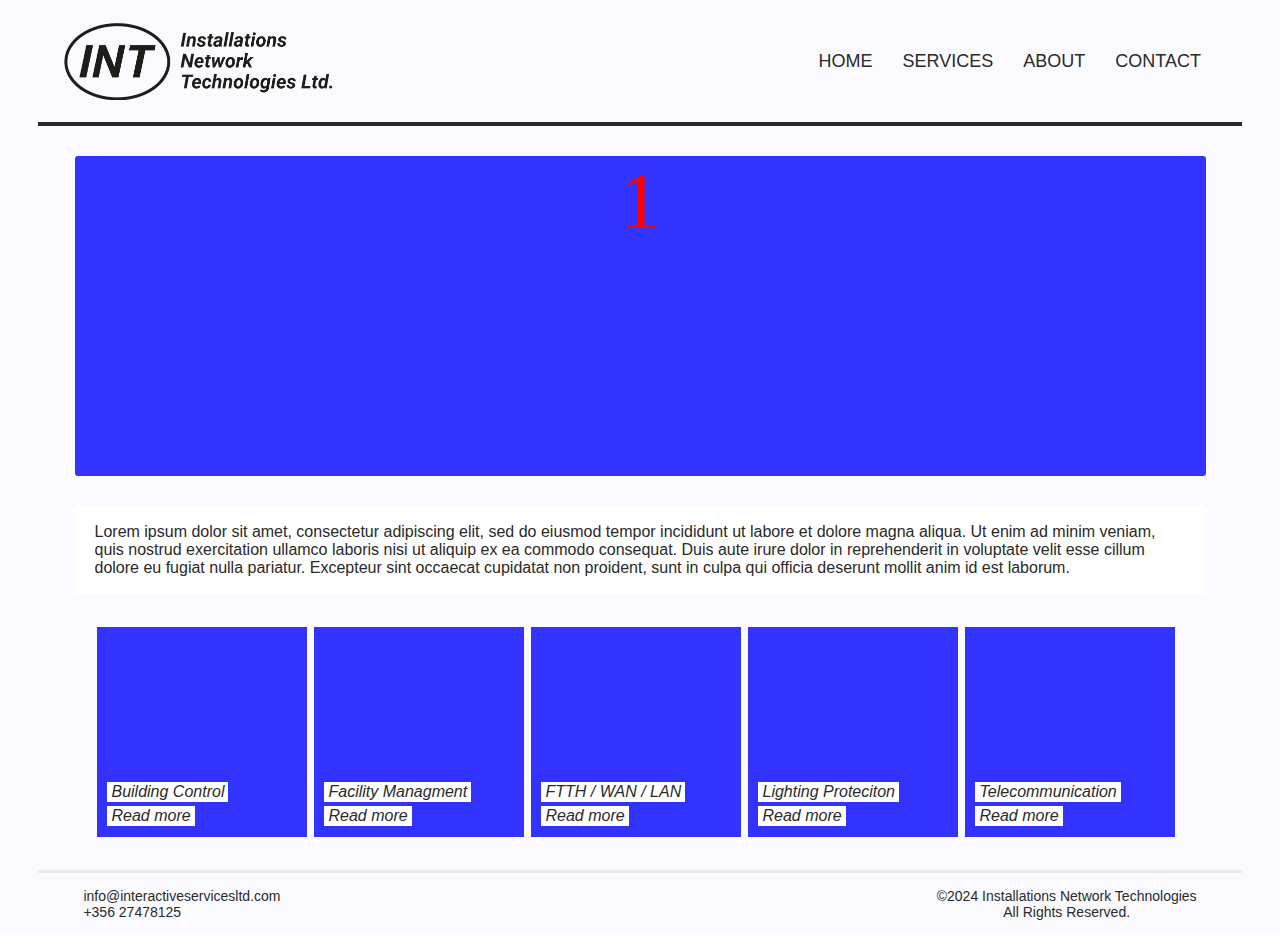
==== commit 0816be91: "GithubTest" ====
--- a/index.html
+++ b/index.html
@@ -12,14 +12,14 @@
     <div id="main-wrapper" class="main-wrapper">
         <nav>
             <div class="logo-container">
-                <img class="logo" src="/images/logo/INT-Logo.gif">
+                <img class="logo" src="images/logo/INT-Logo.gif">
             </div>
             <div class="desktop-nav-container">
                 <ul>
-                    <li><button class="home-btn" id="home" onclick="loadPage('/pages/home.html')"><p class="fromLeft">Home</p></button></li>
-                    <li><button class="services-btn" id="services" onclick="loadPage('/pages/services.html')"><p class="fromLeft">Services</p></button></li>
-                    <li><button class="about-btn" id="about" onclick="loadPage('/pages/about.html')"><p class="fromLeft" onclick="loadPage('about.html')">About</p></button></li>
-                    <li><button class="contact-btn" id="contact" onclick="loadPage('/pages/contact.html')"><p class="fromLeft">Contact</p></button></li>
+                    <li><button class="home-btn" id="home" onclick="loadPage('pages/home.html')"><p class="fromLeft">Home</p></button></li>
+                    <li><button class="services-btn" id="services" onclick="loadPage('pages/services.html')"><p class="fromLeft">Services</p></button></li>
+                    <li><button class="about-btn" id="about" onclick="loadPage('pages/about.html')"><p class="fromLeft" onclick="loadPage('about.html')">About</p></button></li>
+                    <li><button class="contact-btn" id="contact" onclick="loadPage('pages/contact.html')"><p class="fromLeft">Contact</p></button></li>
                 </ul>
             </div>
             <div class="mobile-nav-container">
@@ -30,10 +30,10 @@
                 </ul>
                 <div id="mobile-menu" class="mobile-menu">
                     <ul>
-                        <li><button class="home-btn" id="home" onclick="loadPage('/pages/home.html')"><p class="fromLeft">Home</p></button></li>
-                        <li><button class="services-btn" id="services" onclick="loadPage('/pages/services.html')"><p class="fromLeft">Services</p></button></li>
-                        <li><button class="about-btn" id="about" onclick="loadPage('/pages/about.html')"><p class="fromLeft" onclick="loadPage('about.html')">About</p></button></li>
-                        <li><button class="contact-btn" id="contact" onclick="loadPage('/pages/contact.html')"><p class="fromLeft">Contact</p></button></li>
+                        <li><button class="home-btn" id="home" onclick="loadPage('pages/home.html')"><p class="fromLeft">Home</p></button></li>
+                        <li><button class="services-btn" id="services" onclick="loadPage('pages/services.html')"><p class="fromLeft">Services</p></button></li>
+                        <li><button class="about-btn" id="about" onclick="loadPage('pages/about.html')"><p class="fromLeft" onclick="loadPage('about.html')">About</p></button></li>
+                        <li><button class="contact-btn" id="contact" onclick="loadPage('pages/contact.html')"><p class="fromLeft">Contact</p></button></li>
                     </ul>
                 </div>
             </div> 
--- a/style/styles.css
+++ b/style/styles.css
@@ -1,14 +1,14 @@
 @font-face {
   font-family: "roboto-reg";
-  src: url(/style/fonts/Roboto-Regular.ttf);
+  src: url(style/fonts/Roboto-Regular.ttf);
 }
 @font-face {
   font-family: "roboto-med";
-  src: url(/style/fonts/Roboto-Medium.ttf);
+  src: url(style/fonts/Roboto-Medium.ttf);
 }
 @font-face {
   font-family: "roboto-bold";
-  src: url(/style/fonts/Roboto-Bold.ttf);
+  src: url(style/fonts/Roboto-Bold.ttf);
 }
 * {
   font-family: roboto-reg;
@@ -66,7 +66,7 @@
 
 nav {
   width: 100%;
-  padding: 20px 7vw 15px 7vw;
+  padding: 20px 5vw 15px 5vw;
   box-sizing: border-box;
   display: flex;
   flex-direction: row;
@@ -218,6 +218,11 @@
   box-sizing: border-box;
 }
 
+.page-title {
+  font-size: 28px;
+  margin: 20px 0;
+}
+
 footer {
   display: flex;
   flex-direction: row;
@@ -246,6 +251,10 @@
   font-size: 14px;
 }
 
+.content-wrapper {
+  width: 94%;
+}
+
 .landing-page {
   display: flex;
   flex-direction: column;
@@ -255,19 +264,67 @@
   width: 100%;
   box-sizing: border-box;
 }
-.landing-page .banner {
+.landing-page .banner-wrapper {
   width: 94%;
   height: 30vw;
   max-height: 320px;
   min-height: 220px;
   max-width: 1400px;
   margin: 0 7vw;
+  margin-top: 30px;
   overflow: hidden;
   border-radius: 3px;
   position: relative;
   margin-bottom: 30px;
   background: #3333FF;
 }
+.landing-page .banner-wrapper .banner-container {
+  position: absolute;
+  display: flex;
+  flex-direction: row;
+  justify-content: center;
+  align-items: center;
+  width: 200%;
+  height: 100%;
+  overflow: hidden;
+}
+.landing-page .banner-wrapper .banner-container .banner-img {
+  position: absolute;
+  height: 100%;
+  width: 50%;
+  background-position: center;
+  background-repeat: no-repeat;
+  background-size: cover;
+  transition: transform 0.1s ease-in-out;
+  font-size: 80px;
+  color: red;
+  text-align: center;
+  justify-content: center;
+}
+.landing-page .banner-wrapper :nth-child(1) {
+  transform: translateX(0%);
+  transition: transform 1s ease-in-out;
+}
+.landing-page .banner-wrapper :nth-child(1) :nth-child(1) {
+  left: 0px;
+  background-image: url(images/banner/banner-1.png);
+}
+.landing-page .banner-wrapper :nth-child(1) :nth-child(2) {
+  left: 0%;
+  background-image: url(images/banner/banner-2.png);
+}
+.landing-page .banner-wrapper :nth-child(2) {
+  transform: translateX(100%);
+  transition: transform 1s ease-in-out;
+}
+.landing-page .banner-wrapper :nth-child(2) :nth-child(1) {
+  left: 0%;
+  background-image: url(images/banner/banner-3.png);
+}
+.landing-page .banner-wrapper :nth-child(2) :nth-child(2) {
+  left: 0%;
+  background-image: url(images/banner/banner-2.png);
+}
 .landing-page .landing-page-text {
   margin-bottom: 30px;
 }
@@ -297,19 +354,19 @@
   background-size: cover;
 }
 .landing-page .landing-gallery .gal-img:nth-child(1) {
-  background-image: url("/images/gallery/home-gallery/go-cabling.png");
+  background-image: url("images/gallery/home-gallery/go-cabling.png");
 }
 .landing-page .landing-gallery .gal-img:nth-child(2) {
-  background-image: url("/images/gallery/home-gallery/mobile-antenna.png");
+  background-image: url("images/gallery/home-gallery/mobile-antenna.png");
 }
 .landing-page .landing-gallery .gal-img:nth-child(3) {
-  background-image: url("/images/gallery/home-gallery/solar-panels.png");
+  background-image: url("images/gallery/home-gallery/solar-panels.png");
 }
 .landing-page .landing-gallery .gal-img:nth-child(4) {
-  background-image: url("/images/gallery/home-gallery/IMG_1708.jpg");
+  background-image: url("images/gallery/home-gallery/IMG_1708.jpg");
 }
 .landing-page .landing-gallery .gal-img:nth-child(5) {
-  background-image: url("/images/gallery/home-gallery/vms-system.png");
+  background-image: url("images/gallery/home-gallery/vms-system.png");
 }
 .landing-page .landing-gallery .gal-img p {
   background-color: #fff;
@@ -344,118 +401,138 @@
 .services-wrapper .services-nav-wrapper button {
   min-width: 180px;
   border: 1px solid #2A2A2A;
-  padding: 0;
   margin: -0.5px -1px;
   background: #fff;
   padding: 7px 12px;
   flex-wrap: wrap;
   font-family: roboto-reg, Arial, Helvetica, sans-serif;
   font-size: 17px;
-  transition: all 0.03s ease-in;
+  transition: background-color 0.15s ease-in, color 0.15s ease-in;
 }
 .services-wrapper .services-nav-wrapper button:hover {
   background-color: #3333FF;
   color: #fff;
 }
-.services-wrapper .page-title {
-  font-size: 28px;
-  margin: 20px 0;
+.services-wrapper .services-nav-wrapper button.active {
+  background-color: #3333FF;
+  color: #fff;
 }
 .services-wrapper .services-title {
   font-family: roboto-reg, Arial, Helvetica, sans-serif;
   font-size: 21px;
   margin-bottom: 40px;
 }
-.services-wrapper .services-text-block {
-  background-color: #fff;
-  color: #000;
-  font-family: robo-reg, Arial, Helvetica, sans-serif;
+.services-wrapper .text-block {
+  margin-bottom: 40px;
+}
+.services-wrapper .services-gallery-block {
+  width: 96%;
+  max-width: 1400px;
+  margin-bottom: 40px;
+  display: flex;
+  flex-direction: row;
+  justify-content: center;
+  align-items: center;
+  flex-wrap: wrap;
+}
+.services-wrapper .services-gallery-block .services-img {
+  display: flex;
+  flex-direction: column;
+  justify-content: flex-end;
+  align-items: flex-start;
+  flex-wrap: wrap;
+  width: 23%;
+  min-width: 160px;
+  aspect-ratio: 1/1;
+  margin: 3px 7px 3px 0;
+  background-color: #3333FF;
+  box-sizing: border-box;
+  background-position: center center;
+  background-size: cover;
+}
+.services-wrapper .services-gallery-block .services-img:nth-child(1) {
+  background-image: url("images/gallery/home-gallery/go-cabling.png");
+}
+.services-wrapper .services-gallery-block .services-img:nth-child(2) {
+  background-image: url("images/gallery/home-gallery/mobile-antenna.png");
+}
+.services-wrapper .services-gallery-block .services-img:nth-child(3) {
+  background-image: url("images/gallery/home-gallery/solar-panels.png");
+}
+.services-wrapper .services-gallery-block .services-img:nth-child(4) {
+  background-image: url("images/gallery/home-gallery/IMG_1708.jpg");
+}
+
+.contact-wrapper {
+  width: 100%;
+  display: flex;
+  flex-direction: column;
+  justify-content: center;
+  align-items: center;
+  flex-wrap: nowrap;
+  justify-content: flex-start;
+}
+.contact-wrapper ul {
+  list-style-type: none;
+  font-family: roboto, Arial, Helvetica, sans-serif;
+}
+.contact-wrapper .main-block {
+  display: flex;
+  flex-direction: row;
+  justify-content: center;
+  align-items: center;
+  flex-wrap: wrap;
+  width: 100%;
+  margin-bottom: 30px;
+  padding: 5px;
+  box-sizing: content-box;
+}
+.contact-wrapper .contact-block {
+  display: flex;
+  flex-direction: row;
+  justify-content: center;
+  align-items: center;
+  flex-wrap: wrap;
+  width: 46%;
+  max-width: 400px;
+  min-width: 367px;
+  height: 400px;
+  background: #fff;
+  padding: 10px 0;
+  margin: 10px;
+  box-sizing: border-box;
+}
+.contact-wrapper .contact-block .contact-title {
+  font-size: 24px;
+}
+.contact-wrapper .contact-block .address-block {
+  display: flex;
+  flex-direction: column;
+  justify-content: flex-start;
+  align-items: flex-start;
+  flex-wrap: nowrap;
+  width: 100%;
+}
+.contact-wrapper .contact-block .address-block ul {
+  margin-bottom: 10px;
+  margin-top: 0;
+}
+.contact-wrapper .contact-block .address-block ul .list-title {
+  font-size: 20px;
+  margin-bottom: 4px;
+}
+.contact-wrapper .contact-block .address-block ul li {
   font-size: 16px;
-  padding: 20px;
-  margin-bottom: 40px;
-}
-.services-wrapper .services-gallery-block {
-  width: 100%;
-  max-width: 980px;
-  margin-bottom: 40px;
-  display: flex;
-  flex-direction: row;
-  justify-content: center;
-  align-items: center;
-  flex-wrap: wrap;
-}
-.services-wrapper .services-gallery-block img {
-  margin: 5px;
-  width: 22%;
-  min-width: 150px;
-  height: auto;
-}
-
-.contact-wrapper {
-  display: flex;
-  flex-direction: column;
-  width: 96%;
-  left: 0%;
-  font-family: roboto-med;
-  font-size: 25px;
-}
-.contact-wrapper .main-block {
-  display: flex;
-  justify-content: center;
-  align-items: flex-start;
-  flex-direction: row;
-  width: 100%;
-  max-width: 1010px;
-}
-.contact-wrapper .main-block .contact-block {
-  width: 49%;
-  min-width: 372px;
-  height: 320px;
-  margin: 7px;
-  box-sizing: border-box;
-  padding: 15px 15px 15px 30px;
-  background-color: #fff;
-  border-radius: 1px;
-}
-.contact-wrapper .main-block .contact-block h4 {
-  font-family: roboto-med, Arial, Helvetica, sans-serif;
-  font-size: 22px;
-  margin-bottom: 10px;
-}
-.contact-wrapper .main-block .contact-block ul {
-  font-family: roboto-reg, Arial, Helvetica, sans-serif;
-  font-size: 16px;
-  margin-bottom: 20px;
-}
-.contact-wrapper .main-block .contact-block ul .list-title {
-  font-family: roboto-med, Arial, Helvetica, sans-serif;
-  font-size: 18px;
-}
-.contact-wrapper .main-block .contact-block .mob-email {
-  text-align: left;
-}
-.contact-wrapper .main-block .contact-block .contact-heading-block {
-  text-align: center;
-}
-.contact-wrapper .main-block .contact-block .contact-body-block .list-title {
-  margin-bottom: 5px;
-}
-.contact-wrapper .main-block .contact-block .contact-bottom-block {
+  margin-bottom: 1px;
+}
+.contact-wrapper .contact-block .tel-email {
+  margin-top: 20px;
   display: flex;
   flex-direction: row;
 }
 .contact-wrapper .map-block {
-  width: 100%;
-  max-width: 997px;
-  min-width: 372px;
-  height: 400px;
-  background-color: lightblue;
-  margin: 7px 7px 30px 7px;
-  overflow: hidden;
-}
-.contact-wrapper .map-block .map-block-iframe {
-  width: 100%;
-  height: 100%;
+  max-width: 560px;
+  padding: 0 !important;
 }
 
 .about-wrapper {
@@ -487,7 +564,7 @@
 }
 .about-wrapper .about-gallery-block .col {
   width: 33%;
-  min-width: 290px;
+  min-width: 257px;
   max-width: 370px;
   margin: 0 4px;
 }
@@ -535,13 +612,12 @@
   .divider {
     height: 0.3vh;
   }
-  .landing-page .slider .navigation-auto {
-    height: 0.8vw;
-    width: 0.8vw;
-  }
-  .landing-page .slider .manual-btn {
-    height: 0.8vw;
-    width: 0.8vw;
+  .about-wrapper .about-gallery-block {
+    flex-wrap: wrap;
+  }
+  .about-wrapper .about-gallery-block .col {
+    width: 48%;
+    min-width: 300px;
   }
 }
 @media screen and (max-width: 512px) {
@@ -550,6 +626,11 @@
     height: 150px;
     background-position: center center;
   }
+  .landing-page .services-gallery-block .services-img {
+    width: 160px;
+    height: 150px;
+    background-position: center center;
+  }
   footer {
     flex-direction: column;
   }
